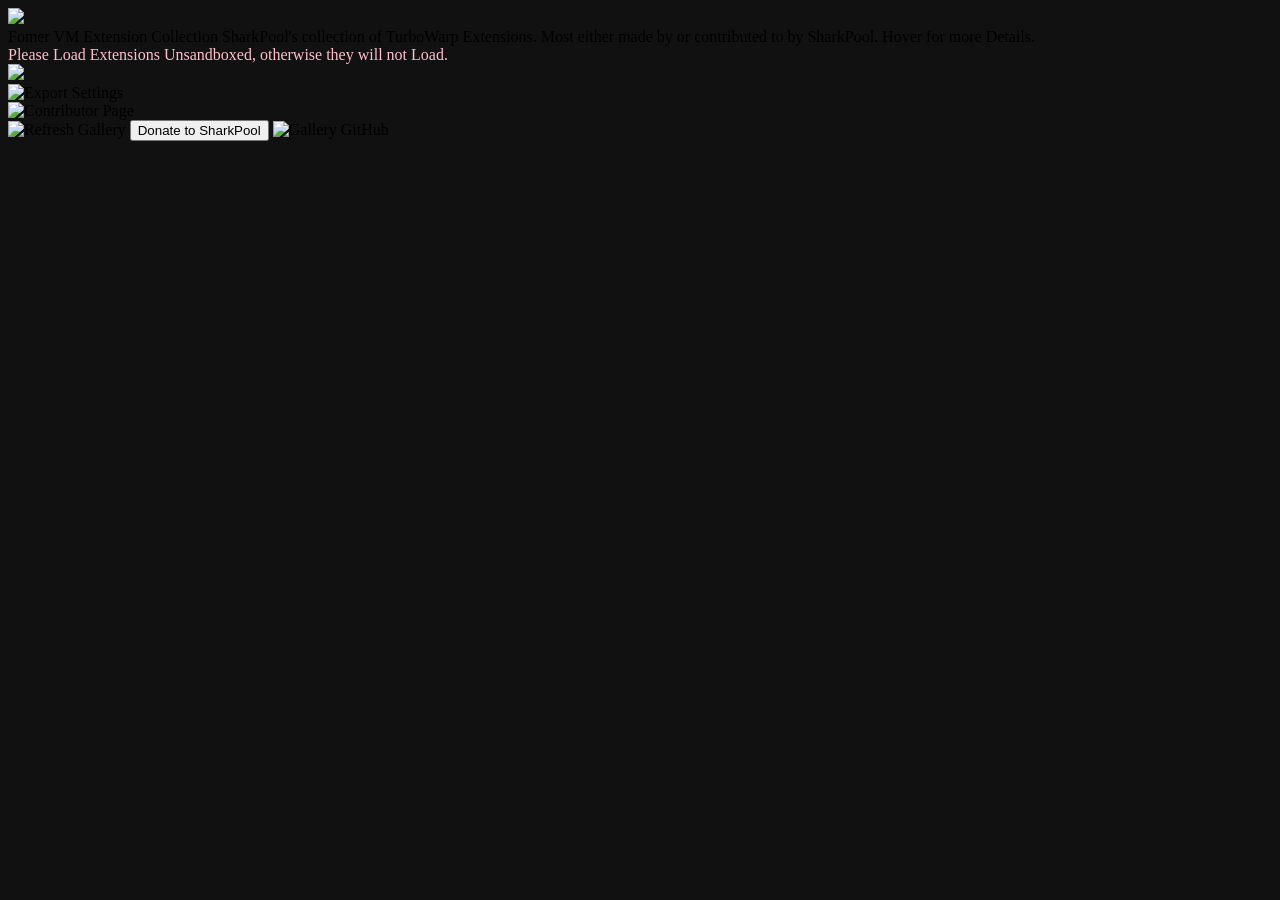
==== index.html @ 4b92c12b "PYON!" ====
<!DOCTYPE html>
<html lang="en">
  <head>
    <title>Fomer VM Extension Collection</title>
    <meta charset="utf-8">
    <meta name="viewport" content="width=device-width, initial-scale=1.0, maximum-scale=1.0">
    <meta content="Fomer VM Extension Collection" property="og:title">
    <meta content="A collection of TurboWarp Extensions converted from built ins." property="og:description">
    <meta content="https://gaiawindwave90.github.io/VM-to-JS-Extensions/" property="og:url">
    <meta content="https://raw.githubusercontent.com/gaiawindwave90/VM-to-JS-Extensions/main/pages/SP_Text.png" property="og:image">
    <meta content="#00a6ff" data-react-helmet="true" name="theme-color">

    <!-- Import the Terser Library for Code Compression -->
    <script type="module" src="https://cdn.jsdelivr.net/npm/terser@5.30.0/dist/bundle.min.js"></script>

    <link rel="icon" href="pages/SP_Text.png">
    <link href="pages/css/main.css" rel="stylesheet">
    <link href="pages/css/custom-scroller.css" rel="stylesheet">

    <!-- Lilita One Font -->
    <link rel="preconnect" href="https://fonts.googleapis.com">
    <link rel="preconnect" href="https://fonts.gstatic.com" crossorigin="">
    <link href="https://fonts.googleapis.com/css2?family=Lilita+One&amp;display=swap" rel="stylesheet">
  </head>
  <body style="background-color: #111111">
    <div class="navBar">
      <img class="toHost" draggable="false" src="pages/main-assets/logo-TW.svg" onclick="window.open('https://turbowarp.org')">
      <div class="navHeader">
        <span class="title">Fomer VM Extension Collection</span>
        <span class="header">SharkPool's collection of TurboWarp Extensions. Most either made by or contributed to by SharkPool. Hover for more Details. 
          <br><span style="color: pink">Please Load Extensions Unsandboxed, otherwise they will not Load.</span>
        </span>
      </div>
      <img class="toSP" draggable="false" src="pages/main-assets/SP.svg" onclick="window.open('https://www.youtube.com/channel/UC26hvmetqYgNB3oFewV_gtg')">
    </div>
    <div class="innerNav">
      <img class="navImg" id="settings" draggable="false" title="Export Settings" src="pages/main-assets/settings.svg">
      <div class="tagBar"></div>
      <img class="navImg" id="contributors" draggable="false" title="Contributor Page" src="pages/main-assets/contributors.svg">
    </div>
    <div class="innerNav">
      <img class="navImgBig" draggable="false" id="refreshTags" title="Refresh Gallery" src="pages/main-assets/refresh.svg">
      <button class="donateBtn">Donate to SharkPool</button>
      <img class="navImgBig" draggable="false" id="gitRepo" title="Gallery GitHub" src="pages/main-assets/logo-github.svg">
    </div>
    <div class="filters" style="display: none">
      <!-- Bloom -->
      <svg xmlns="http://www.w3.org/2000/svg" xmlns:xlink="http://www.w3.org/1999/xlink">
        <filter id="bloom-filter">
          <feGaussianBlur in="SourceGraphic" stdDeviation="5"></feGaussianBlur>
          <feComposite in2="SourceGraphic" operator="arithmetic" k2=".3" k3="1" color-interpolation-filters="sRGB"></feComposite>
        </filter>
      </svg>
    </div>
    <script src="pages/components/tag.js" type="module"></script>
    <script src="pages/components/extension.js" type="module"></script>
    <script src="pages/components/panel-modal.js" type="module"></script>
    <script src="pages/scripts/extension-generator.js"></script>
    <script src="pages/scripts/contributor-generator.js"></script>
    <script src="pages/scripts/mobile-scaler.js"></script>
    <script src="pages/scripts/auto-extension-labeler.js" type="module"></script>
    <script src="pages/gallery-startup.js"></script>
  </body>
</html>
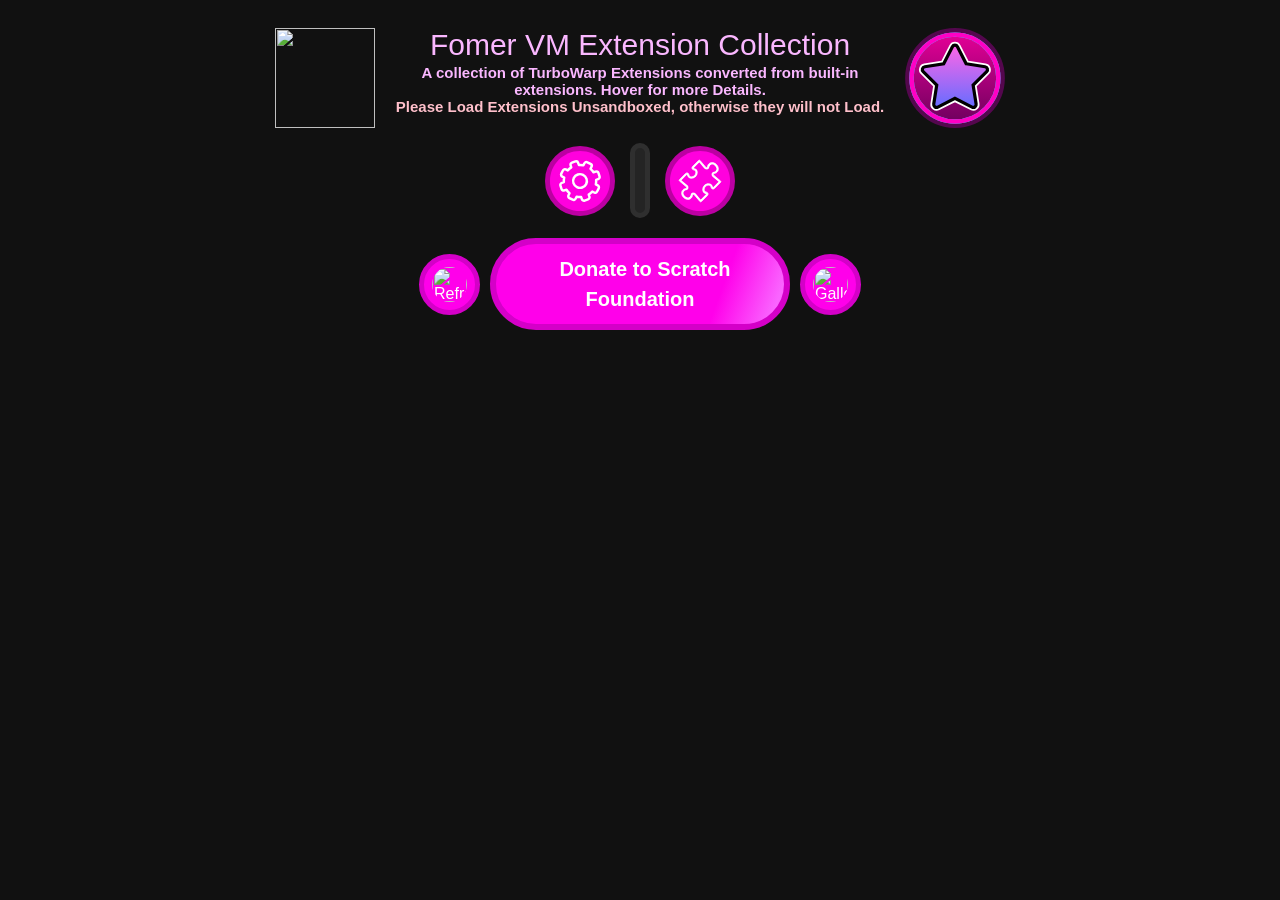
==== commit 76a1a0de: "aaaaaaaa" ====
--- a/index.html
+++ b/index.html
@@ -7,13 +7,13 @@
     <meta content="Fomer VM Extension Collection" property="og:title">
     <meta content="A collection of TurboWarp Extensions converted from built ins." property="og:description">
     <meta content="https://gaiawindwave90.github.io/VM-to-JS-Extensions/" property="og:url">
-    <meta content="https://raw.githubusercontent.com/gaiawindwave90/VM-to-JS-Extensions/main/pages/SP_Text.png" property="og:image">
+    <meta content="https://raw.githubusercontent.com/gaiawindwave90/VM-to-JS-Extensions/main/pages/Star_logo.png" property="og:image">
     <meta content="#00a6ff" data-react-helmet="true" name="theme-color">
 
     <!-- Import the Terser Library for Code Compression -->
     <script type="module" src="https://cdn.jsdelivr.net/npm/terser@5.30.0/dist/bundle.min.js"></script>
 
-    <link rel="icon" href="pages/SP_Text.png">
+    <link rel="icon" href="pages/Star_logo.png">
     <link href="pages/css/main.css" rel="stylesheet">
     <link href="pages/css/custom-scroller.css" rel="stylesheet">
 
@@ -27,7 +27,7 @@
       <img class="toHost" draggable="false" src="pages/main-assets/logo-TW.svg" onclick="window.open('https://turbowarp.org')">
       <div class="navHeader">
         <span class="title">Fomer VM Extension Collection</span>
-        <span class="header">SharkPool's collection of TurboWarp Extensions. Most either made by or contributed to by SharkPool. Hover for more Details. 
+        <span class="header">A collection of TurboWarp Extensions converted from built-in extensions. Hover for more Details. 
           <br><span style="color: pink">Please Load Extensions Unsandboxed, otherwise they will not Load.</span>
         </span>
       </div>
@@ -40,7 +40,7 @@
     </div>
     <div class="innerNav">
       <img class="navImgBig" draggable="false" id="refreshTags" title="Refresh Gallery" src="pages/main-assets/refresh.svg">
-      <button class="donateBtn">Donate to SharkPool</button>
+      <button class="donateBtn">Donate to Scratch Foundation</button>
       <img class="navImgBig" draggable="false" id="gitRepo" title="Gallery GitHub" src="pages/main-assets/logo-github.svg">
     </div>
     <div class="filters" style="display: none">
--- a/pages/css/main.css
+++ b/pages/css/main.css
@@ -0,0 +1,204 @@
+body {
+  text-align: center;
+  padding: 20px;
+  font-family: Sans-Serif;
+  color: #fff;
+  user-select: none;
+  overflow: hidden auto;
+}
+
+/* Main */
+.navBar {
+  display: flex;
+  justify-content: center;
+  align-content: center;
+  gap: 15px;
+  position: relative;
+  left: 50%;
+  transform: translateX(-50%);
+  min-width: 660px;
+}
+.navBar .navHeader {
+  display: flex;
+  flex-direction: column;
+  font-size: 30px;
+  color: #FAB7FF;
+}
+.navBar .title {
+  font-family: "Lilita One", Sans-Serif;
+  margin-bottom: 2px;
+}
+.navBar .header {
+  font-size: 15px;
+  font-weight: 600;
+  color: #FAB7FF;
+  max-width: 500px;
+}
+.navBar img {
+  width: 100px;
+  height: 100px;
+  cursor: pointer;
+  transition: transform 200ms ease-in-out;
+  transform: scale(1);
+}
+.navBar img:hover {
+  transform: scale(1.1);
+}
+
+.innerNav {
+  display: flex;
+  justify-content: center;
+  align-content: center;
+  align-items: center;
+  position: relative;
+  left: 50%;
+  transform: translateX(-50%);
+  width: max-content;
+}
+.innerNav .navImg {
+  width: 70px;
+  height: 70px;
+  cursor: pointer;
+  transition: transform 200ms ease-in-out;
+  transform: scale(1);
+}
+.innerNav .navImg:hover {
+  transform: scale(1.15);
+}
+.innerNav .navImgBig {
+  width: 35px;
+  height: 35px;
+  padding: 8px;
+  margin: 5px;
+  background-color: #FF00EA;
+  border: solid 5px #D400C8;
+  border-radius: 50px;
+  cursor: pointer;
+  transition: transform 200ms ease-in-out;
+  transform: scale(1);
+}
+.innerNav .navImgBig:hover {
+  transform: scale(1.1);
+}
+
+.tagBar {
+  display: flex;
+  flex-flow: wrap;
+  flex-wrap: wrap;
+  justify-content: center;
+  align-items: center;
+  width: 100%;
+  height: 65px;
+  max-width: 700px;
+  margin: 15px;
+  padding: 0 5px;
+  background-color: #242424;
+  border: solid 5px #2f2f2f;
+  border-radius: 25px;
+  overflow: hidden;
+  transition: height 300ms ease-in-out;
+}
+.tagBar[expanded] {
+  height: 250px;
+}
+
+/* Extension Div */
+.ext-div {
+  display: flex;
+  flex-wrap: wrap;
+  justify-content: center;
+  position: relative;
+  padding: 0;
+  width: 105%;
+  left: 50%;
+  transform: translateX(-50%);
+}
+
+/* Extension Status Tags */
+.status-tag {
+  position: absolute;
+  right: -35px;
+  top: -25px;
+}
+.ext-pin {
+  position: absolute;
+  left: 5px;
+  top: 5px;
+  transition: transform 200ms ease-in-out;
+  transform: scale(0.8);
+  filter: grayscale(1);
+}
+.ext-pin[pinned] {
+  filter: grayscale(0) !important;
+}
+.ext-pin:hover {
+  transform: scale(0.9);
+}
+
+/* Contributors */
+.contributor {
+  width: 150px;
+  height: 150px;
+  border-radius: 150px;
+  opacity: 0;
+  margin: 25px;
+  cursor: pointer;
+  transition: transform 200ms ease-in-out;
+  transform: scale(1);
+}
+.contributor:hover {
+  transform: scale(1.1);
+}
+
+/* Text Descriptors */
+.text-descriptor {
+  width: max-content;
+  max-width: 90%;
+  background-color: rgba(87,87,87,.86);
+  border-radius: 15px;
+  border: solid clamp(5px, .7vw, 8px) #ebebeb;
+  padding: clamp(8px, 2%, 20px);
+  font-size: clamp(8px, 5vw, 20px);
+  font-weight: 600;
+  position: fixed;
+  left: -50%;
+  top: 90%;
+  transform: translate(-50%, -50%);
+  z-index: 999;
+  pointer-events: none;
+}
+
+/* Donate Button */
+.donateBtn {
+  width: 300px;
+  display: flex;
+  justify-content: center;
+  align-items: center;
+  padding: 10px;
+  margin: 5px;
+  background: linear-gradient(110deg, #FF00EA 40%, #FA66FF 50%, #FF00EA 60%);
+  background-size: 200% 100%;
+  border: solid 6px #D400C8;
+  border-radius: 50px;
+  line-height: 150%;
+  text-indent: 10px;
+  font-size: 20px;
+  font-family: Sans-Serif;
+  font-weight: 600;
+  color: #fff;
+  position: relative;
+  overflow: hidden;
+  animation: donateShine 2s linear infinite;
+  cursor: pointer;
+  transition: transform 200ms ease-in-out, margin 150ms ease-in-out;
+  transform: scale(1);
+}
+.donateBtn:hover {
+  transform: scale(1.1);
+  margin: 5px 15px;
+}
+
+@keyframes donateShine {
+  0% { background-position: 100% 0; }
+  100% { background-position: -100% 0; }
+}
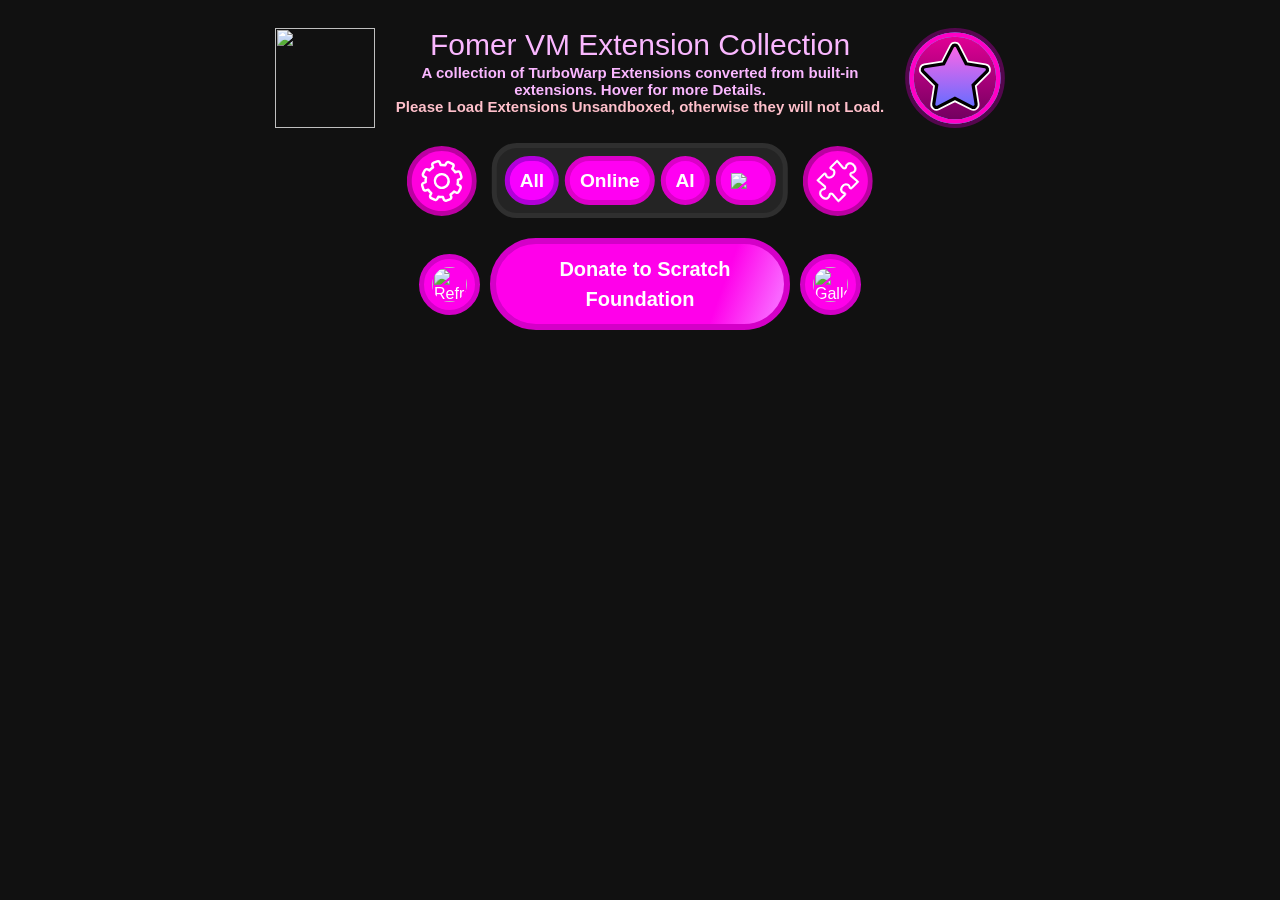
==== commit 9c6b2397: "UPLOAD CODE" ====
--- a/index.html
+++ b/index.html
@@ -31,7 +31,7 @@
           <br><span style="color: pink">Please Load Extensions Unsandboxed, otherwise they will not Load.</span>
         </span>
       </div>
-      <img class="toSP" draggable="false" src="pages/main-assets/SP.svg" onclick="window.open('https://www.youtube.com/channel/UC26hvmetqYgNB3oFewV_gtg')">
+      <img class="toSP" draggable="false" src="pages/main-assets/SP.svg" onclick="window.open('https://www.facebook.com/CrystalMae1990/')">
     </div>
     <div class="innerNav">
       <img class="navImg" id="settings" draggable="false" title="Export Settings" src="pages/main-assets/settings.svg">
--- a/pages/css/custom-scroller.css
+++ b/pages/css/custom-scroller.css
@@ -0,0 +1,36 @@
+:root {
+    --track-color: #171717;
+    --thumb-color: #FA34F7;
+    --scrollbar-width: 22px;
+    --scrollbar-radius: 50px;
+    --scrollbar-width-moz: auto;
+}
+
+/* Chrome, Edge, Safari */
+body::-webkit-scrollbar {
+  width: var(--scrollbar-width);
+  background-color: var(--track-color);
+}
+body::-webkit-scrollbar-track {
+  background-color: var(--track-color);
+}
+body::-webkit-scrollbar-thumb {
+  border-radius: var(--scrollbar-radius);
+  border: 3px solid #FFC7F8;
+  background-clip: padding-box;
+  background: repeating-linear-gradient(
+    to bottom,
+    #731771,
+    #731771 16px,
+    #FFC7F8 16px,
+    #FFC7F8 19px
+  );
+}
+
+/* Firefox */
+@supports not selector(::-webkit-scrollbar) {
+* {
+    scrollbar-width: var(--scrollbar-width-moz);
+    scrollbar-color: var(--thumb-color) var(--track-color);
+  }
+}
